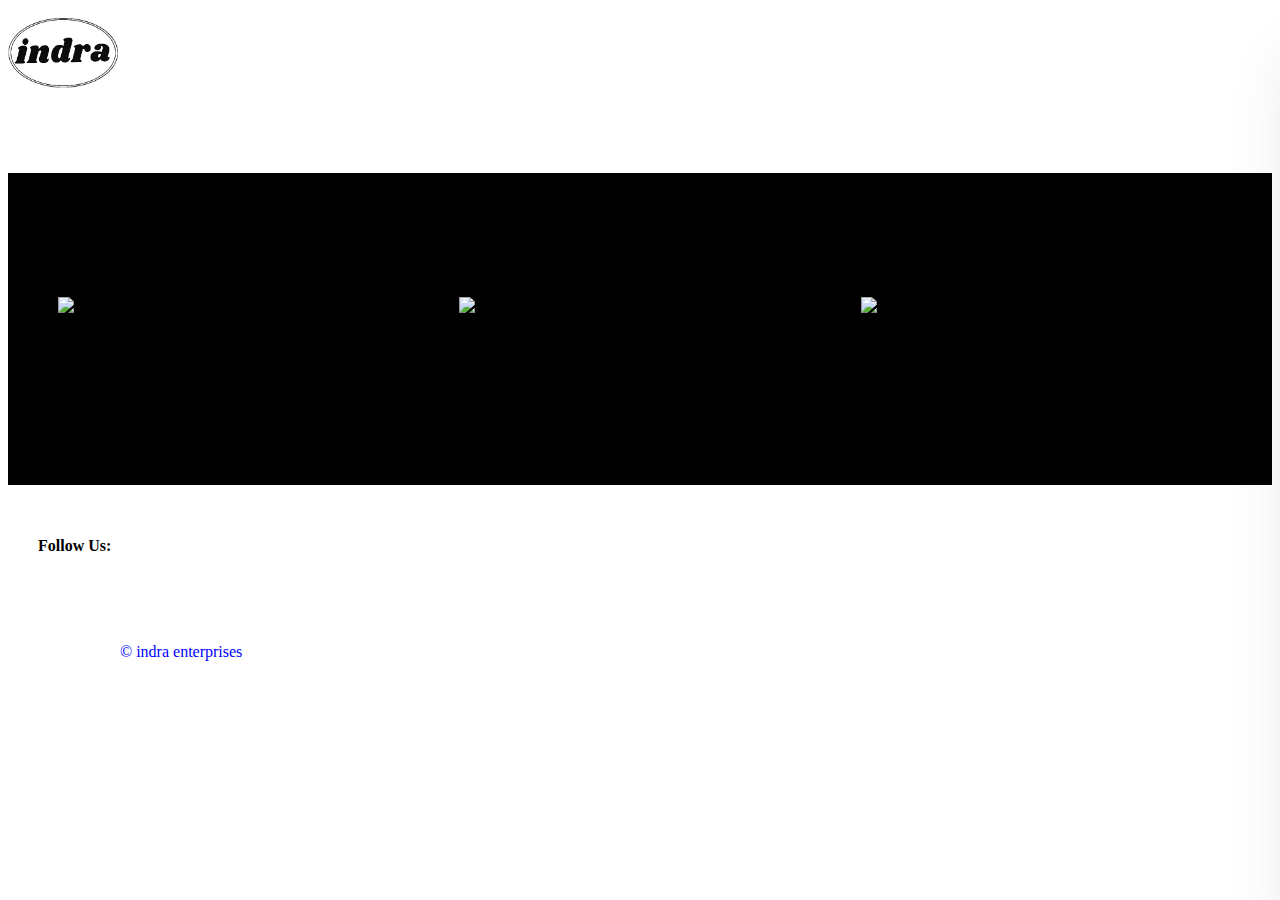
==== shop.html @ ba4947fd "Update shop.html" ====
<!DOCTYPE html>
<html>
<head>
  <meta charset="UTF-8">
  <meta name="viewport" content="width=device-width, initial-scale=1">
  <title>Online Stationary
  </title>
  <link rel="stylesheet" 
   href="style.css">
  <link rel="stylesheet" 
  media= screen and (max-width:477px) href="phone.css">
  
</head>

<body>
<script src="https://kit.fontawesome.com/483c03c94b.js" crossorigin="anonymous">
</script>


<section id="header">
  <a href="#"><img class="logo" src="Lo.png" width="110" height="70" alt="">
  </a>
  
  <div>
    <ul id="navbar">
      <li><a href="index.html">Home
      </a></li>
    <li><a class="active" href="shop.html">Shop
      </a></li>
     
     <li id="lg-bag">
     <a href=""> 
     <i class="fa-regular fa-cart-shopping">
     </i>
     </a>
     </li>
      
     <a href="#" id="close"><i class="far fa-times"></i></a>
    </ul>
    
  </div>
  
  <div id="mobile">
 <i id="bar" class="fas fa-outdent">
    
      
     <a href="price.html">
       <i class="fa-regular fa-file-invoice-dollar">
       </i>
     </a>
 </i>
    
  </div>
  </section>


<section id="page-header">
  <h1>#exclusive deals</h1>
</section>
  
  



<section id="product1" class="section-p1">
  <h2>Our Products</h2>
<div class="pro-container">
    
    <div class="pro">
      <img src=  alt="">
      <div class="des">
        <span>brand<span>
        <h5>product1</h5>
        <div class="star">
          <i class="fas fa-star"></i>
          <i class="fas fa-star"></i>
          <i class="fas fa-star"></i>
          <i class="fas fa-star"></i>
          </div>
        <h4>₹45</h4>
        </div>
      <a href="#"><i class="fal fa-shopping-cart cart"></i></a>
    </div>
    
    
    <div class="pro">
      <img src= alt="">
       <div class="des">
        <span>brand</span>
        <h5>product2</h5>
        <div class="star">
          <i class="fas fa-star"></i> 
          <i class="fas fa-star"></i>
          <i class="fas fa-star"></i>
          <i class="fas fa-star"></i>
          </div>
        <h4>₹45</h4>
        </div>
      <a href="#"><i class="fal fa-shopping-cart cart"></i></a>
      </div>
   
    
    <div class="pro">
    <img src= alt="">
    <div class="des">
      <span>brand</span>
      <h5>product3</h5>
      <div class="star">
        <i class="fas fa-star"></i>
        <i class="fas fa-star"></i>
        <i class="fas fa-star"></i>
        <i class="fas fa-star"></i>
        </div>
        <h4>₹45</h4>
       </div>
    <a href="#"><i class="fal fa-shopping-cart cart"></i></a>
    </div>
  
  
  
  
</div>
  
</section>



  
  
  
  
<footer class="section-p1">
  <div class="col">
    
    
    <div class="icon">
      <h4>Follow Us:</h4>
      <i class="fab fa-instagram"></i>
      <i class="fab fa-facebook"></i>
      <div class="copyright">
     <p>© indra enterprises</p>
      </div>
      
    </div>
    
    
  </div>
  </footer>

<script src="eco.js"></script>
</body>

</html>
---- phone.css ----
/*header*/ 
#header
{
  padding:10px 0px;
  height:65px;
}

  
  
/*Hero section*/ 
#hero marquee{
  font-size:36px;
margin-bottom:25px;
}
#hero marquee i{
  color:rgba(0,255,0);
}
#hero{
  padding:0px;
  height:600px;
  background-position:100%; 
  
     }

#hero h2{
  font-size:32px;
  color:rgba(0,0,255);
  padding-left:9px;
  margin-top:85px; 
        }

#hero h1{
  font-size: 35px;
  padding-left:84px;
  color:rgba(  255,0,0);
  margin-top:20px;
        }

#hero button{
  align-items:center;
  padding: 0px;
  margin:80px;
  
  margin-top:60px;
  color:rgba(0,0,255);
  border:solid black;
  border-radius:25px;
  font-size:40px;
  transition:0.3s;
  font-weight: 500;
 }

#hero button:hover{
  color:black;
}


/*Hero section ends*/


.section-p1{
  padding:30px;
}

#product1{
  background-color:black;
  
}

#product1 h2{
  font-size: 30px; 
  margin:20px;
  
  
}
#product1 .pro-container{
display:flex;



}
/* Product box ke beech me gap ise*/ 
#product1 .pro{
 width:100%;
 margin:20px;
 
 
}

/* Footer starts*/
footer .col h4{
  color:black;
}
footer  .col i{
  font-size: 45px;
  margin:5px;
}
footer .copyright p{
  padding-left:82px;
  margin-top:15px;
}

footer .copyright{
  color:blue;
  
  
  
}

 /*Footer ends*/  

#navbar{
  display:flex;
  flex-direction: column;
  align-items: flex-start;
  
  
  justify-content:flex-start;
  position:fixed;
  top:0px;
  right:-200px;
  height:100vh;
  width:150px;
  background-color: white;
  box-shadow:0 40px 60px rgba(0,0,0,0.1); 
  transition:0.3s;
  
}

/*navigation*/
#navbar.active {
  right: 0px;
}
#navbar li{
  top:80px;
  margin-bottom:35px;
  

  
}
#navbar li a{
  font-size: 28px; 
}

/* for mobile feature and cart */ 
#mobile{
  display:flex;
  align-items: center;
  padding:20px;
}

#mobile i{
  color:black;
  margin:0px;
  padding-left:20px;
  font-size: 30px;
}

/* feature close */   
#close{
  display:initial;
  position:absolute;
  top:12px;
  left:95px;
  color:#222;
  font-size: 45px;
}

#lg-bag{
  display:none;
}




#page-header{
  padding:0px;
 }

#page-header h1{
  padding-left:98px;
  color:white;
}



/*search box of shop page*/
.container{ 
  display:flex;
 }

.container form i{
   font-size:40px; 
   margin-top:2px;
   
   }
  

.container form input{
  margin-top:0; 
  margin-bottom:2px;
  font-size:15px;
  height:40px;
  border-radius:6px;
  background:white;
  box-shadow: 4px 4px 30px rgba(0,0,0,0.06) 
}

.container form{
  width:100%;
  border:none;
  font-weight: 600;
}


/*price*/
iframe{
  margin:9px;
}
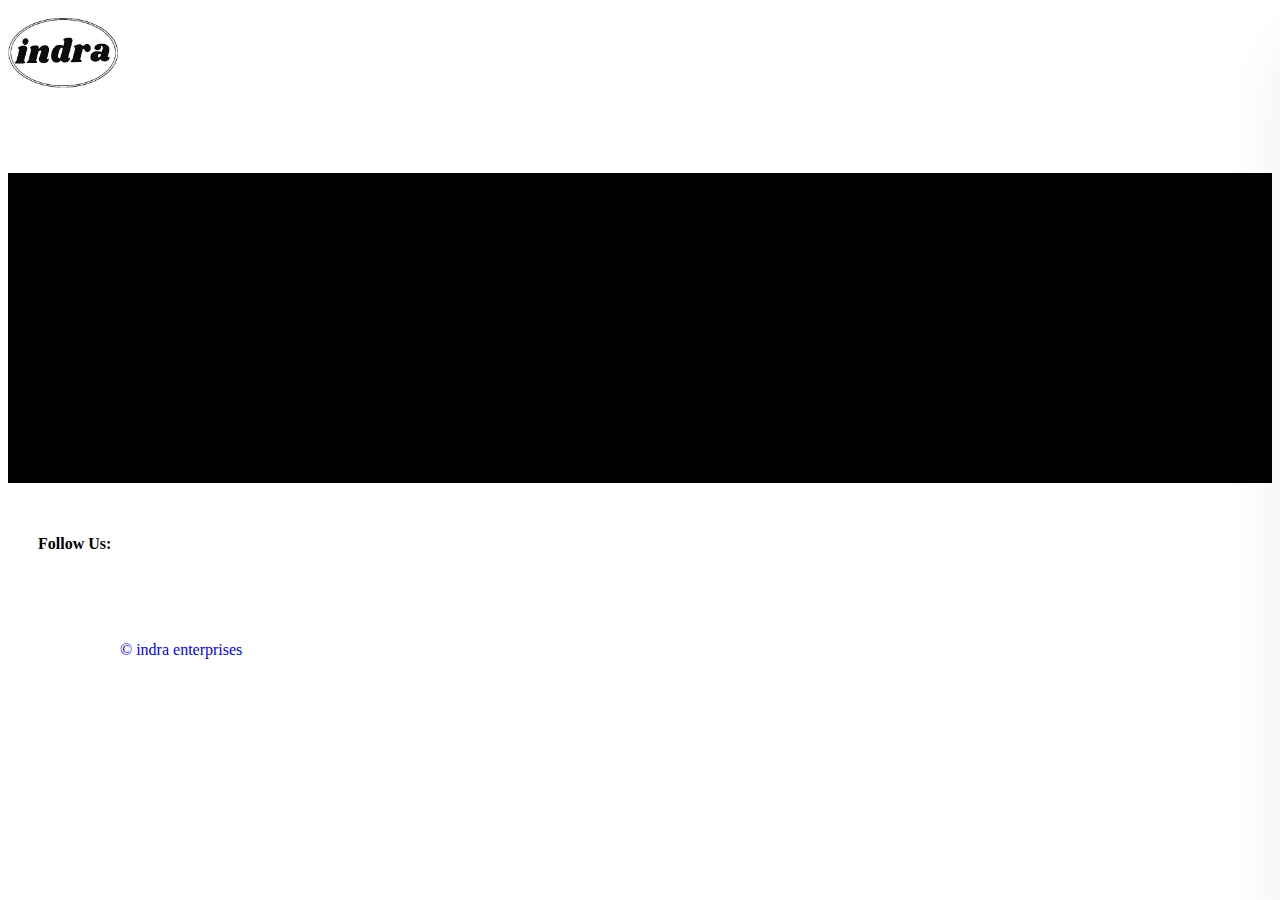
==== commit fb4a710d: "Update shop.html" ====
--- a/shop.html
+++ b/shop.html
@@ -67,7 +67,7 @@
 <div class="pro-container">
     
     <div class="pro">
-      <img src=  alt="">
+      <img src="No 2.jpg" alt="">
       <div class="des">
         <span>brand<span>
         <h5>product1</h5>
@@ -77,14 +77,14 @@
           <i class="fas fa-star"></i>
           <i class="fas fa-star"></i>
           </div>
-        <h4>₹45</h4>
+        <h4>₹30</h4>
         </div>
       <a href="#"><i class="fal fa-shopping-cart cart"></i></a>
     </div>
     
     
     <div class="pro">
-      <img src= alt="">
+      <img src="No 3.jpg" alt="">
        <div class="des">
         <span>brand</span>
         <h5>product2</h5>
@@ -94,14 +94,14 @@
           <i class="fas fa-star"></i>
           <i class="fas fa-star"></i>
           </div>
-        <h4>₹45</h4>
+        <h4>₹30</h4>
         </div>
       <a href="#"><i class="fal fa-shopping-cart cart"></i></a>
       </div>
    
     
     <div class="pro">
-    <img src= alt="">
+    <img src="No 4.jpg" alt="">
     <div class="des">
       <span>brand</span>
       <h5>product3</h5>
@@ -111,7 +111,7 @@
         <i class="fas fa-star"></i>
         <i class="fas fa-star"></i>
         </div>
-        <h4>₹45</h4>
+        <h4>₹30</h4>
        </div>
     <a href="#"><i class="fal fa-shopping-cart cart"></i></a>
     </div>
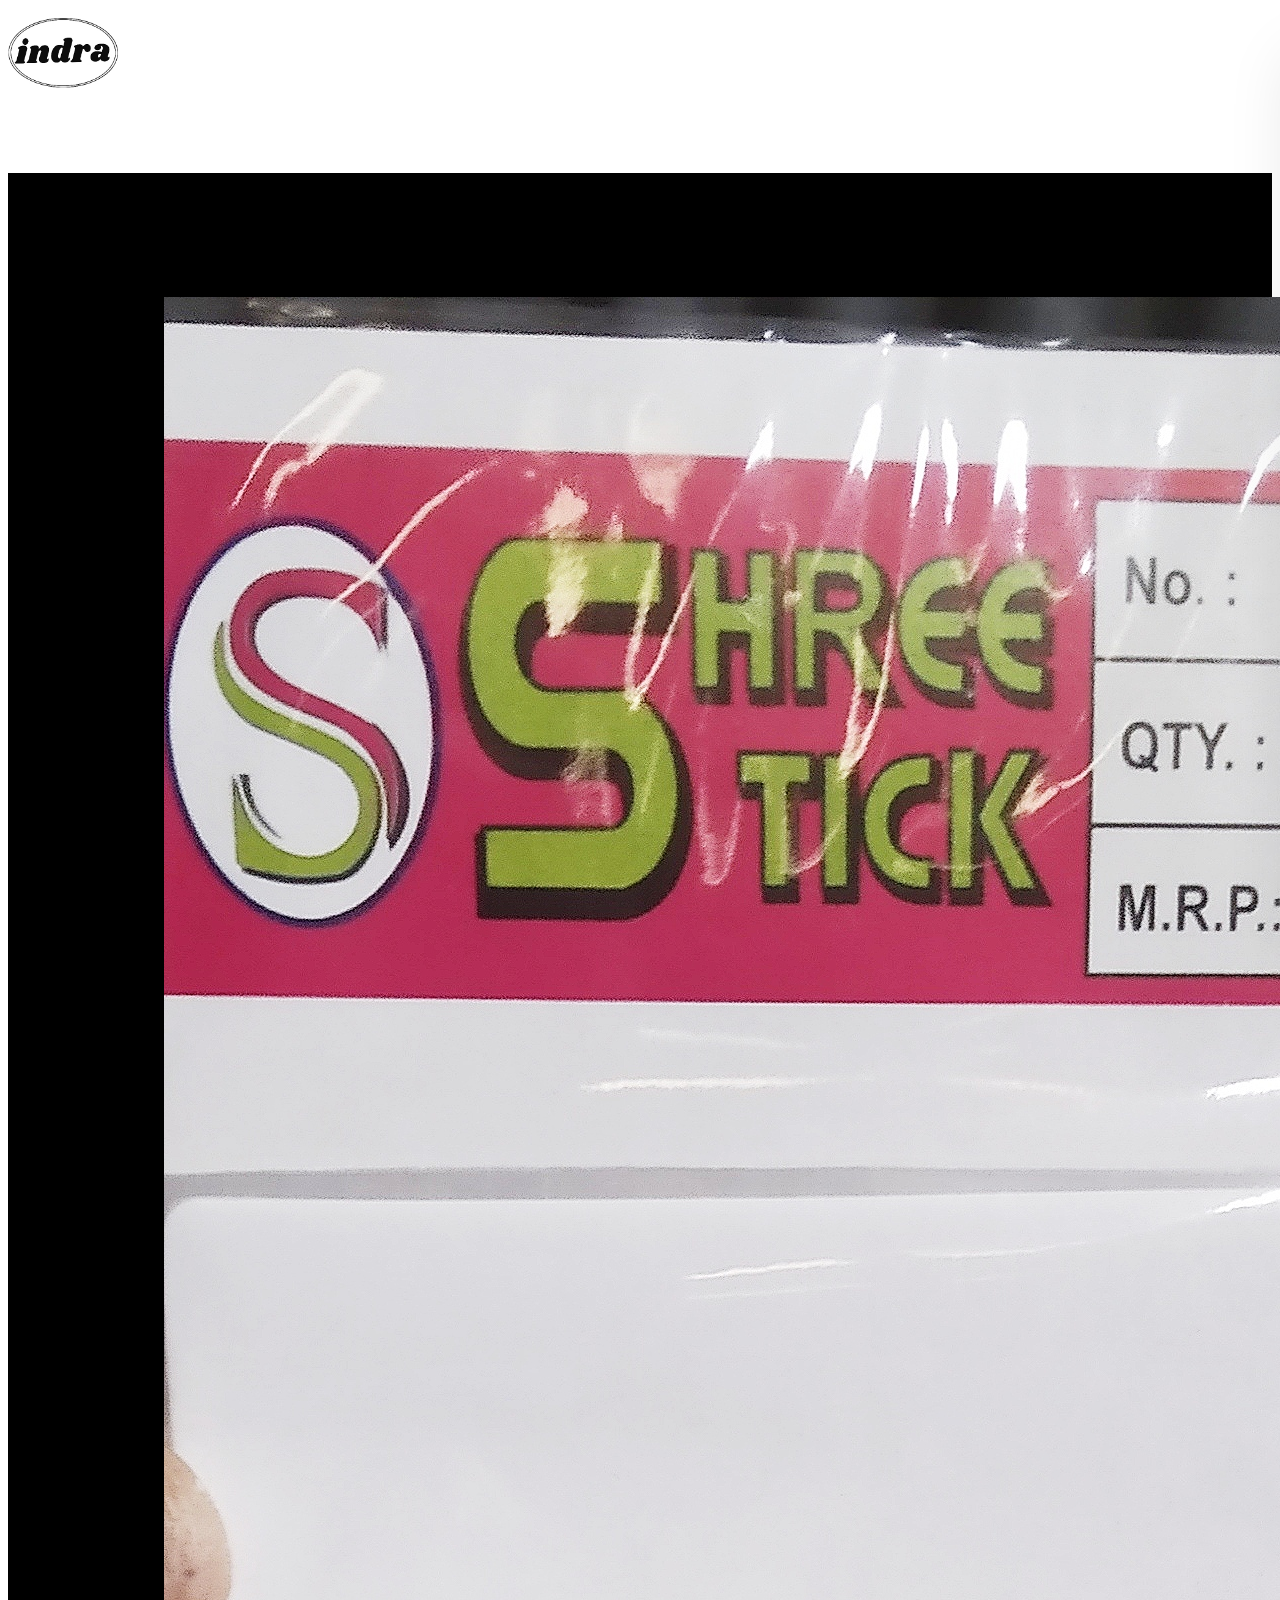
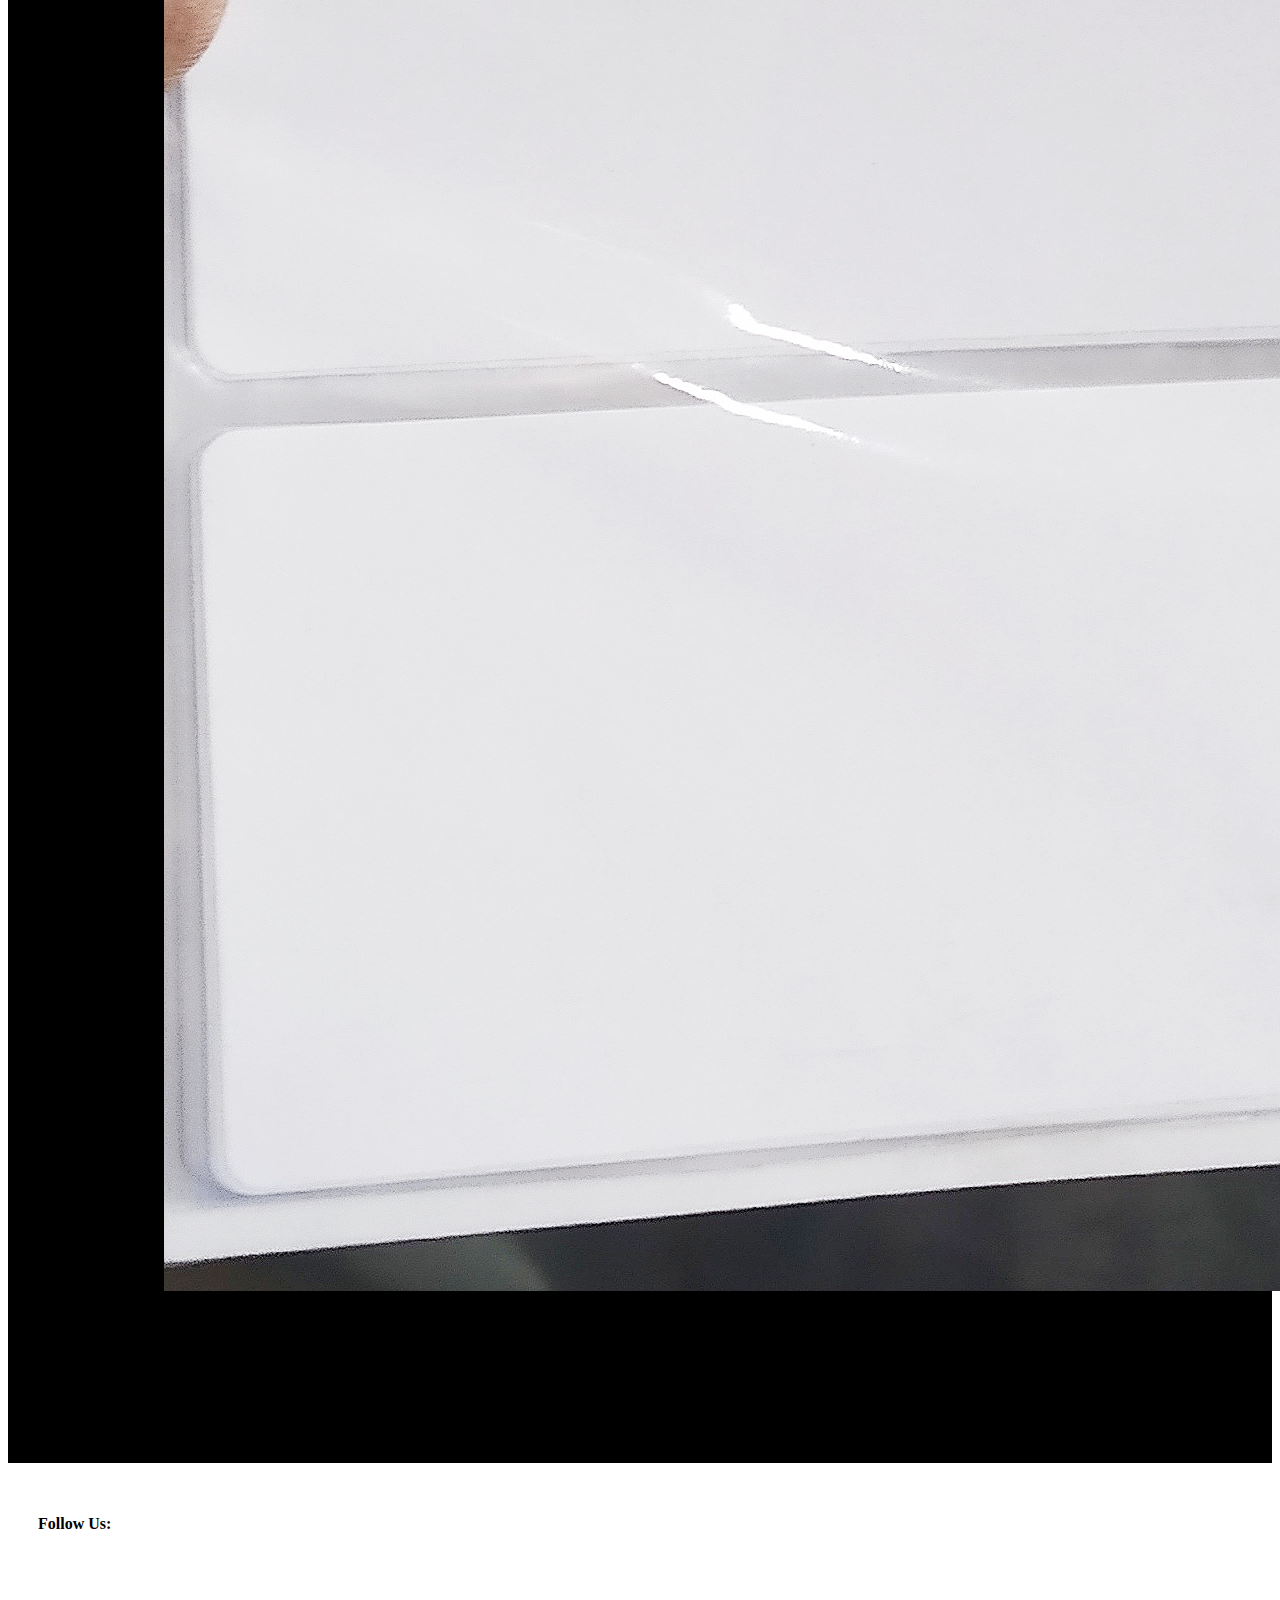
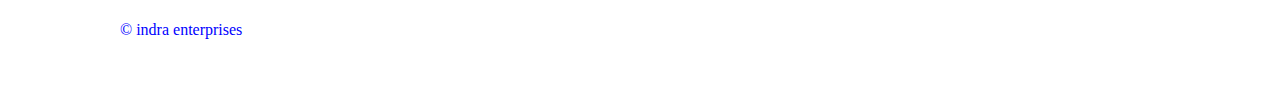
==== commit 7b299bb1: "Update shop.html" ====
--- a/shop.html
+++ b/shop.html
@@ -69,8 +69,8 @@
     <div class="pro">
       <img src="No 2.jpg" alt="">
       <div class="des">
-        <span>brand<span>
-        <h5>product1</h5>
+        <span>White Sticker2<span>
+        <h5>PaperLabel</h5>
         <div class="star">
           <i class="fas fa-star"></i>
           <i class="fas fa-star"></i>
@@ -84,10 +84,10 @@
     
     
     <div class="pro">
-      <img src="No 3.jpg" alt="">
+      <img src="No 18.jpg" alt="">
        <div class="des">
-        <span>brand</span>
-        <h5>product2</h5>
+        <span>White Sticker18</span>
+        <h5>PaperLabel</h5>
         <div class="star">
           <i class="fas fa-star"></i> 
           <i class="fas fa-star"></i>
@@ -103,8 +103,8 @@
     <div class="pro">
     <img src="No 4.jpg" alt="">
     <div class="des">
-      <span>brand</span>
-      <h5>product3</h5>
+      <span>White Sticker4</span>
+      <h5>PaperLabel</h5>
       <div class="star">
         <i class="fas fa-star"></i>
         <i class="fas fa-star"></i>
@@ -115,6 +115,41 @@
        </div>
     <a href="#"><i class="fal fa-shopping-cart cart"></i></a>
     </div>
+
+       
+       <div class="pro">
+      <img src="No 5.jpg" alt="">
+       <div class="des">
+        <span>White Sticker5</span>
+        <h5>PaperLabel</h5>
+        <div class="star">
+          <i class="fas fa-star"></i> 
+          <i class="fas fa-star"></i>
+          <i class="fas fa-star"></i>
+          <i class="fas fa-star"></i>
+          </div>
+        <h4>₹30</h4>
+        </div>
+      <a href="#"><i class="fal fa-shopping-cart cart"></i></a>
+      </div>
+
+
+
+       <div class="pro">
+      <img src="No 9.jpg" alt="">
+       <div class="des">
+        <span>White Sticker9</span>
+        <h5>PaperLabel</h5>
+        <div class="star">
+          <i class="fas fa-star"></i> 
+          <i class="fas fa-star"></i>
+          <i class="fas fa-star"></i>
+          <i class="fas fa-star"></i>
+          </div>
+        <h4>₹30</h4>
+        </div>
+      <a href="#"><i class="fal fa-shopping-cart cart"></i></a>
+      </div>
   
   
   
